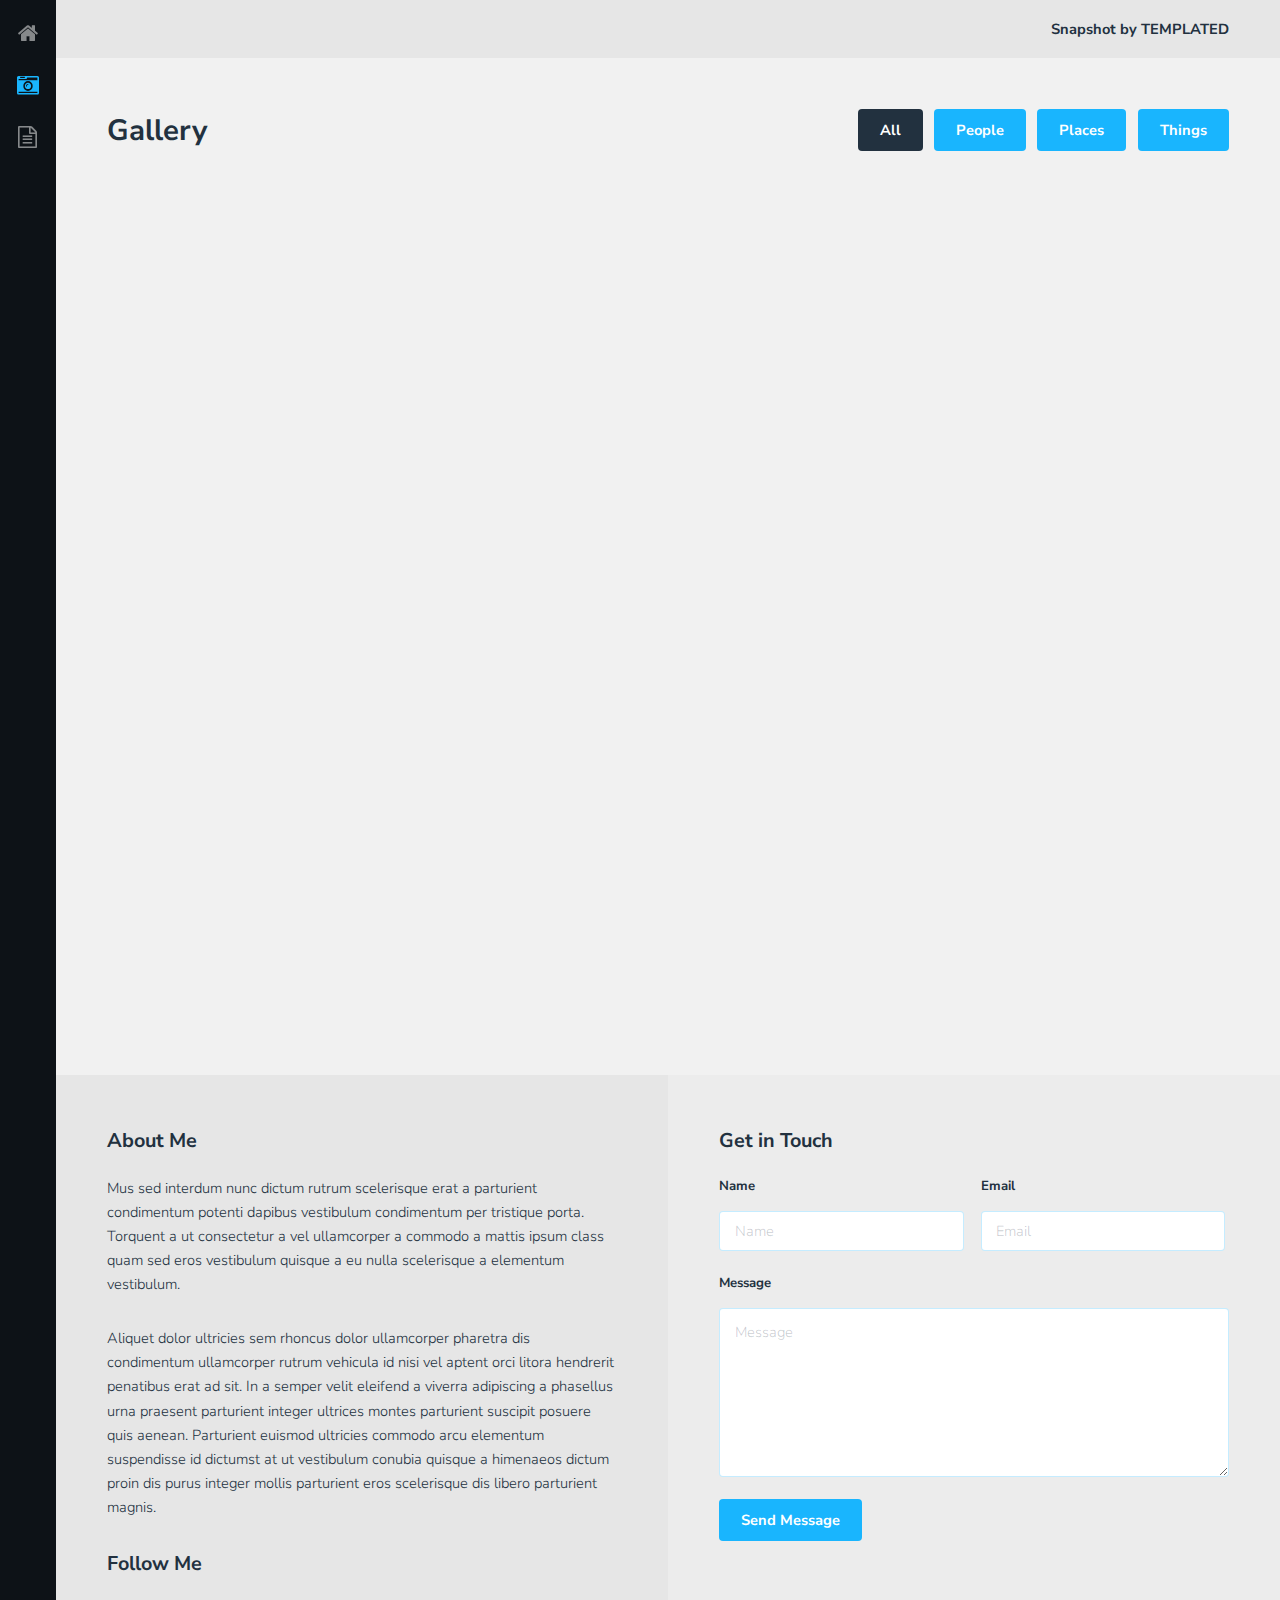
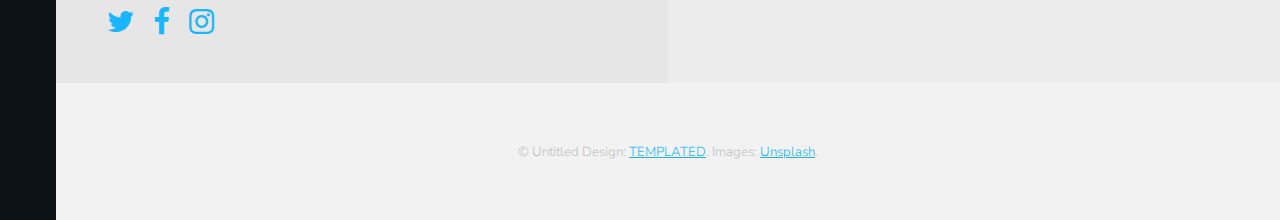
==== gallery.html @ 1aa7921b "Add files via upload" ====
<!DOCTYPE HTML>
<!--
	Snapshot by TEMPLATED
	templated.co @templatedco
	Released for free under the Creative Commons Attribution 3.0 license (templated.co/license)
-->
<html>
	<head>
		<title>Gallery - Snapshot by TEMPLATED</title>
		<meta charset="utf-8" />
		<meta name="viewport" content="width=device-width, initial-scale=1" />
		<link rel="stylesheet" href="assets/css/main.css" />
	</head>
	<body>
		<div class="page-wrap">

			<!-- Nav -->
				<nav id="nav">
					<ul>
						<li><a href="index.html"><span class="icon fa-home"></span></a></li>
						<li><a href="gallery.html" class="active"><span class="icon fa-camera-retro"></span></a></li>
						<li><a href="generic.html"><span class="icon fa-file-text-o"></span></a></li>
					</ul>
				</nav>

			<!-- Main -->
				<section id="main">

					<!-- Header -->
						<header id="header">
							<div>Snapshot <span>by TEMPLATED</span></div>
						</header>

					<!-- Gallery -->
						<section id="galleries">

							<!-- Photo Galleries -->
								<div class="gallery">

									<!-- Filters -->
										<header>
											<h1>Gallery</h1>
											<ul class="tabs">
												<li><a href="#" data-tag="all" class="button active">All</a></li>
												<li><a href="#" data-tag="people" class="button">People</a></li>
												<li><a href="#" data-tag="place" class="button">Places</a></li>
												<li><a href="#" data-tag="thing" class="button">Things</a></li>
											</ul>
										</header>

										<div class="content">
											<div class="media all people">
												<a href="images/fulls/01.jpg"><img src="images/thumbs/01.jpg" alt="" title="This right here is a caption." /></a>
											</div>
											<div class="media all place">
												<a href="images/fulls/05.jpg"><img src="images/thumbs/05.jpg" alt="" title="This right here is a caption." /></a>
											</div>
											<div class="media all thing">
												<a href="images/fulls/09.jpg"><img src="images/thumbs/09.jpg" alt="" title="This right here is a caption." /></a>
											</div>
											<div class="media all people">
												<a href="images/fulls/02.jpg"><img src="images/thumbs/02.jpg" alt="" title="This right here is a caption." /></a>
											</div>
											<div class="media all place">
												<a href="images/fulls/06.jpg"><img src="images/thumbs/06.jpg" alt="" title="This right here is a caption." /></a>
											</div>
											<div class="media all thing">
												<a href="images/fulls/10.jpg"><img src="images/thumbs/10.jpg" alt="" title="This right here is a caption." /></a>
											</div>
											<div class="media all people">
												<a href="images/fulls/03.jpg"><img src="images/thumbs/03.jpg" alt="" title="This right here is a caption." /></a>
											</div>
											<div class="media all place">
												<a href="images/fulls/07.jpg"><img src="images/thumbs/07.jpg" alt="" title="This right here is a caption." /></a>
											</div>
											<div class="media all thing">
												<a href="images/fulls/11.jpg"><img src="images/thumbs/11.jpg" alt="" title="This right here is a caption." /></a>
											</div>
											<div class="media all people">
												<a href="images/fulls/04.jpg"><img src="images/thumbs/04.jpg" alt="" title="This right here is a caption." /></a>
											</div>
											<div class="media all place">
												<a href="images/fulls/08.jpg"><img src="images/thumbs/08.jpg" alt="" title="This right here is a caption." /></a>
											</div>
											<div class="media all thing">
												<a href="images/fulls/12.jpg"><img src="images/thumbs/12.jpg" alt="" title="This right here is a caption." /></a>
											</div>
										</div>
								</div>
						</section>

					<!-- Contact -->
						<section id="contact">
							<!-- Social -->
								<div class="social column">
									<h3>About Me</h3>
									<p>Mus sed interdum nunc dictum rutrum scelerisque erat a parturient condimentum potenti dapibus vestibulum condimentum per tristique porta. Torquent a ut consectetur a vel ullamcorper a commodo a mattis ipsum class quam sed eros vestibulum quisque a eu nulla scelerisque a elementum vestibulum.</p>
									<p>Aliquet dolor ultricies sem rhoncus dolor ullamcorper pharetra dis condimentum ullamcorper rutrum vehicula id nisi vel aptent orci litora hendrerit penatibus erat ad sit. In a semper velit eleifend a viverra adipiscing a phasellus urna praesent parturient integer ultrices montes parturient suscipit posuere quis aenean. Parturient euismod ultricies commodo arcu elementum suspendisse id dictumst at ut vestibulum conubia quisque a himenaeos dictum proin dis purus integer mollis parturient eros scelerisque dis libero parturient magnis.</p>
									<h3>Follow Me</h3>
									<ul class="icons">
										<li><a href="#" class="icon fa-twitter"><span class="label">Twitter</span></a></li>
										<li><a href="#" class="icon fa-facebook"><span class="label">Facebook</span></a></li>
										<li><a href="#" class="icon fa-instagram"><span class="label">Instagram</span></a></li>
									</ul>
								</div>

							<!-- Form -->
								<div class="column">
									<h3>Get in Touch</h3>
									<form action="#" method="post">
										<div class="field half first">
											<label for="name">Name</label>
											<input name="name" id="name" type="text" placeholder="Name">
										</div>
										<div class="field half">
											<label for="email">Email</label>
											<input name="email" id="email" type="email" placeholder="Email">
										</div>
										<div class="field">
											<label for="message">Message</label>
											<textarea name="message" id="message" rows="6" placeholder="Message"></textarea>
										</div>
										<ul class="actions">
											<li><input value="Send Message" class="button" type="submit"></li>
										</ul>
									</form>
								</div>

						</section>

					<!-- Footer -->
						<footer id="footer">
							<div class="copyright">
								&copy; Untitled Design: <a href="https://templated.co/">TEMPLATED</a>. Images: <a href="https://unsplash.com/">Unsplash</a>.
							</div>
						</footer>
				</section>
		</div>

		<!-- Scripts -->
			<script src="assets/js/jquery.min.js"></script>
			<script src="assets/js/jquery.poptrox.min.js"></script>
			<script src="assets/js/jquery.scrolly.min.js"></script>
			<script src="assets/js/skel.min.js"></script>
			<script src="assets/js/util.js"></script>
			<script src="assets/js/main.js"></script>

	</body>
</html>
---- assets/css/main.css ----
@import url(font-awesome.min.css);
@import url("https://fonts.googleapis.com/css?family=Nunito+Sans:300,400,600");

/*
	Snapshot by TEMPLATED
	templated.co @templatedco
	Released for free under the Creative Commons Attribution 3.0 license (templated.co/license)
*/

/* Reset */

	html, body, div, span, applet, object, iframe, h1, h2, h3, h4, h5, h6, p, blockquote, pre, a, abbr, acronym, address, big, cite, code, del, dfn, em, img, ins, kbd, q, s, samp, small, strike, strong, sub, sup, tt, var, b, u, i, center, dl, dt, dd, ol, ul, li, fieldset, form, label, legend, table, caption, tbody, tfoot, thead, tr, th, td, article, aside, canvas, details, embed, figure, figcaption, footer, header, hgroup, menu, nav, output, ruby, section, summary, time, mark, audio, video {
		margin: 0;
		padding: 0;
		border: 0;
		font-size: 100%;
		font: inherit;
		vertical-align: baseline;
	}

	article, aside, details, figcaption, figure, footer, header, hgroup, menu, nav, section {
		display: block;
	}

	body {
		line-height: 1;
	}

	ol, ul {
		list-style: none;
	}

	blockquote, q {
		quotes: none;
	}

	blockquote:before, blockquote:after, q:before, q:after {
		content: '';
		content: none;
	}

	table {
		border-collapse: collapse;
		border-spacing: 0;
	}

	body {
		-webkit-text-size-adjust: none;
	}

/* Box Model */

	*, *:before, *:after {
		-moz-box-sizing: border-box;
		-webkit-box-sizing: border-box;
		box-sizing: border-box;
	}

/* Basic */

	@-ms-viewport {
		width: device-width;
	}

	body {
		-ms-overflow-style: scrollbar;
	}

	@media screen and (max-width: 480px) {

		html, body {
			min-width: 320px;
		}

	}

	body {
		background: #fff;
	}

		body.is-loading *, body.is-loading *:before, body.is-loading *:after {
			-moz-animation: none !important;
			-webkit-animation: none !important;
			-ms-animation: none !important;
			animation: none !important;
			-moz-transition: none !important;
			-webkit-transition: none !important;
			-ms-transition: none !important;
			transition: none !important;
		}

/* Type */

	body {
		background-color: #fff;
		color: #22313F;
	}

	body, input, select, textarea {
		font-family: "Nunito Sans", Arial, Helvetica, sans-serif;
		font-size: 13pt;
		font-weight: 300;
		line-height: 1.65;
	}

		@media screen and (max-width: 1680px) {

			body, input, select, textarea {
				font-size: 11pt;
			}

		}

		@media screen and (max-width: 1280px) {

			body, input, select, textarea {
				font-size: 11pt;
			}

		}

		@media screen and (max-width: 980px) {

			body, input, select, textarea {
				font-size: 11pt;
			}

		}

		@media screen and (max-width: 736px) {

			body, input, select, textarea {
				font-size: 12pt;
			}

		}

		@media screen and (max-width: 480px) {

			body, input, select, textarea {
				font-size: 12pt;
			}

		}

	a {
		text-decoration: underline;
		color: #19B5FE;
	}

		a:hover {
			text-decoration: none;
			color: #019be3;
		}

	strong, b {
		font-weight: 700;
	}

	em, i {
		font-style: italic;
	}

	p {
		margin: 0 0 2em 0;
	}

	h1, h2, h3, h4, h5, h6 {
		font-weight: 700;
		line-height: 1.5;
		margin: 0 0 1em 0;
	}

		h1 a, h2 a, h3 a, h4 a, h5 a, h6 a {
			color: inherit;
			text-decoration: none;
		}

	h1 {
		font-size: 2em;
	}

		@media screen and (max-width: 480px) {

			h1 {
				font-size: 1.5em;
			}

		}

	h2 {
		font-size: 1.75em;
	}

		@media screen and (max-width: 480px) {

			h2 {
				font-size: 1.4em;
			}

		}

	h3 {
		font-size: 1.35em;
	}

	h4 {
		font-size: 1.1em;
	}

	h5 {
		font-size: 0.9em;
	}

	h6 {
		font-size: 0.7em;
	}

	sub {
		font-size: 0.8em;
		position: relative;
		top: 0.5em;
	}

	sup {
		font-size: 0.8em;
		position: relative;
		top: -0.5em;
	}

	blockquote {
		border-left: solid 4px;
		font-style: italic;
		margin: 0 0 2em 0;
		padding: 0.5em 0 0.5em 2em;
	}

	code {
		border-radius: 4px;
		border: solid 1px;
		font-family: "Courier New", monospace;
		font-size: 0.9em;
		margin: 0 0.25em;
		padding: 0.25em 0.65em;
	}

	pre {
		-webkit-overflow-scrolling: touch;
		font-family: "Courier New", monospace;
		font-size: 0.9em;
		margin: 0 0 2em 0;
	}

		pre code {
			display: block;
			line-height: 1.75;
			padding: 1em 1.5em;
			overflow-x: auto;
		}

	hr {
		border: 0;
		border-bottom: solid 1px;
		margin: 2em 0;
	}

		hr.major {
			margin: 3em 0;
		}

	.align-left {
		text-align: left;
	}

	.align-center {
		text-align: center;
	}

	.align-right {
		text-align: right;
	}

/* Box */

	.box {
		border-radius: 4px;
		border: solid 1px rgba(144, 144, 144, 0.25);
		margin-bottom: 2em;
		padding: 1.5em;
	}

		.box > :last-child,
		.box > :last-child > :last-child,
		.box > :last-child > :last-child > :last-child {
			margin-bottom: 0;
		}

		.box.alt {
			border: 0;
			border-radius: 0;
			padding: 0;
		}

/* Button */

	input[type="submit"],
	input[type="reset"],
	input[type="button"],
	button,
	.button {
		-moz-appearance: none;
		-webkit-appearance: none;
		-ms-appearance: none;
		appearance: none;
		-moz-transition: background-color 0.2s ease-in-out, color 0.2s ease-in-out;
		-webkit-transition: background-color 0.2s ease-in-out, color 0.2s ease-in-out;
		-ms-transition: background-color 0.2s ease-in-out, color 0.2s ease-in-out;
		transition: background-color 0.2s ease-in-out, color 0.2s ease-in-out;
		background: #19B5FE;
		color: #FFF;
		border-radius: 4px;
		border: 0;
		cursor: pointer;
		display: inline-block;
		font-weight: 700;
		height: 2.85em;
		line-height: 2.95em;
		padding: 0 1.5em;
		text-align: center;
		text-decoration: none;
		white-space: nowrap;
	}

		input[type="submit"].active,
		input[type="reset"].active,
		input[type="button"].active,
		button.active,
		.button.active {
			color: #FFF;
			background: #22313F;
		}

			input[type="submit"].active:hover,
			input[type="reset"].active:hover,
			input[type="button"].active:hover,
			button.active:hover,
			.button.active:hover {
				color: #FFF;
				background: #22313F;
			}

		input[type="submit"]:hover,
		input[type="reset"]:hover,
		input[type="button"]:hover,
		button:hover,
		.button:hover {
			color: #FFF;
			background: #019be3;
		}

		input[type="submit"].alt,
		input[type="reset"].alt,
		input[type="button"].alt,
		button.alt,
		.button.alt {
			background: none;
			box-shadow: 0 0 0 2px rgba(144, 144, 144, 0.25);
		}

			input[type="submit"].alt:hover,
			input[type="reset"].alt:hover,
			input[type="button"].alt:hover,
			button.alt:hover,
			.button.alt:hover {
				background: rgba(144, 144, 144, 0.075);
				box-shadow: 0 0 0 2px rgba(144, 144, 144, 0.25);
			}

		input[type="submit"].icon,
		input[type="reset"].icon,
		input[type="button"].icon,
		button.icon,
		.button.icon {
			padding-left: 1.35em;
		}

			input[type="submit"].icon:before,
			input[type="reset"].icon:before,
			input[type="button"].icon:before,
			button.icon:before,
			.button.icon:before {
				margin-right: 0.5em;
			}

		input[type="submit"].fit,
		input[type="reset"].fit,
		input[type="button"].fit,
		button.fit,
		.button.fit {
			display: block;
			margin: 0 0 1em 0;
			width: 100%;
		}

		input[type="submit"].small,
		input[type="reset"].small,
		input[type="button"].small,
		button.small,
		.button.small {
			font-size: 0.8em;
		}

		input[type="submit"].big,
		input[type="reset"].big,
		input[type="button"].big,
		button.big,
		.button.big {
			font-size: 1.35em;
			padding: 0 2em;
		}

		input[type="submit"].disabled, input[type="submit"]:disabled,
		input[type="reset"].disabled,
		input[type="reset"]:disabled,
		input[type="button"].disabled,
		input[type="button"]:disabled,
		button.disabled,
		button:disabled,
		.button.disabled,
		.button:disabled {
			-moz-pointer-events: none;
			-webkit-pointer-events: none;
			-ms-pointer-events: none;
			pointer-events: none;
			opacity: 0.25;
		}

		@media screen and (max-width: 480px) {

			input[type="submit"],
			input[type="reset"],
			input[type="button"],
			button,
			.button {
				padding: 0;
			}

		}

/* Contact */

	#contact {
		display: -ms-flexbox;
		-ms-flex-pack: justify;
		display: -moz-flex;
		display: -webkit-flex;
		display: -ms-flex;
		display: flex;
		-moz-flex-wrap: wrap;
		-webkit-flex-wrap: wrap;
		-ms-flex-wrap: wrap;
		flex-wrap: wrap;
		-moz-justify-content: space-between;
		-webkit-justify-content: space-between;
		-ms-justify-content: space-between;
		justify-content: space-between;
		background: #ececec;
	}

		#contact form {
			margin: 0;
		}

		#contact .icons {
			margin-bottom: 1em;
		}

		#contact .column {
			padding: 3.5em 0 1.5em 0;
			padding-left: 3.5em;
			padding-right: 3.5em;
			width: 50%;
		}

			#contact .column.social {
				background: #e6e6e6;
			}

			@media screen and (max-width: 980px) {

				#contact .column {
					padding: 2em 0 0.1em 0;
					padding-left: 2em;
					padding-right: 2em;
				}

			}

			@media screen and (max-width: 736px) {

				#contact .column {
					width: 100%;
				}

			}

			@media screen and (max-width: 480px) {

				#contact .column {
					padding: 1em 0 0.1em 0;
					padding-left: 1em;
					padding-right: 1em;
				}

			}

/* Form */

	form {
		margin: 0 0 2em 0;
	}

		form .field {
			margin-bottom: 1.5em;
		}

			form .field.half {
				display: inline-block;
				width: 48%;
			}

				form .field.half.first {
					margin-right: 2.5%;
				}

		@media screen and (max-width: 980px) {

			form .field.half {
				display: block;
				width: 100%;
			}

				form .field.half.first {
					margin-right: 0;
				}

		}

	label {
		display: block;
		font-size: 0.9em;
		font-weight: 700;
		margin: 0 0 1em 0;
	}

	input[type="text"],
	input[type="password"],
	input[type="email"],
	select,
	textarea {
		-moz-appearance: none;
		-webkit-appearance: none;
		-ms-appearance: none;
		appearance: none;
		border-radius: 4px;
		border: solid 1px rgba(25, 181, 254, 0.25);
		color: inherit;
		display: block;
		outline: 0;
		padding: 0 1em;
		text-decoration: none;
		width: 100%;
	}

		input[type="text"]:invalid,
		input[type="password"]:invalid,
		input[type="email"]:invalid,
		select:invalid,
		textarea:invalid {
			box-shadow: none;
		}

		input[type="text"]:active, input[type="text"]:focus,
		input[type="password"]:active,
		input[type="password"]:focus,
		input[type="email"]:active,
		input[type="email"]:focus,
		select:active,
		select:focus,
		textarea:active,
		textarea:focus {
			border: solid 1px #19B5FE;
		}

	.select-wrapper {
		text-decoration: none;
		display: block;
		position: relative;
	}

		.select-wrapper:before {
			-moz-osx-font-smoothing: grayscale;
			-webkit-font-smoothing: antialiased;
			font-family: FontAwesome;
			font-style: normal;
			font-weight: normal;
			text-transform: none !important;
		}

		.select-wrapper:before {
			content: '\f078';
			display: block;
			height: 2.75em;
			line-height: 2.75em;
			pointer-events: none;
			position: absolute;
			right: 0;
			text-align: center;
			top: 0;
			width: 2.75em;
		}

		.select-wrapper select::-ms-expand {
			display: none;
		}

	input[type="text"],
	input[type="password"],
	input[type="email"],
	select {
		height: 2.75em;
	}

	textarea {
		padding: 0.75em 1em;
	}

	input[type="checkbox"],
	input[type="radio"] {
		-moz-appearance: none;
		-webkit-appearance: none;
		-ms-appearance: none;
		appearance: none;
		display: block;
		float: left;
		margin-right: -2em;
		opacity: 0;
		width: 1em;
		z-index: -1;
	}

		input[type="checkbox"] + label,
		input[type="radio"] + label {
			text-decoration: none;
			cursor: pointer;
			display: inline-block;
			font-size: 1em;
			font-weight: 300;
			padding-left: 2.4em;
			padding-right: 0.75em;
			position: relative;
		}

			input[type="checkbox"] + label:before,
			input[type="radio"] + label:before {
				-moz-osx-font-smoothing: grayscale;
				-webkit-font-smoothing: antialiased;
				font-family: FontAwesome;
				font-style: normal;
				font-weight: normal;
				text-transform: none !important;
			}

			input[type="checkbox"] + label:before,
			input[type="radio"] + label:before {
				border-radius: 4px;
				border: solid 1px;
				content: '';
				display: inline-block;
				height: 1.65em;
				left: 0;
				line-height: 1.58125em;
				position: absolute;
				text-align: center;
				top: 0;
				width: 1.65em;
			}

		input[type="checkbox"]:checked + label:before,
		input[type="radio"]:checked + label:before {
			content: '\f00c';
		}

	input[type="checkbox"] + label:before {
		border-radius: 4px;
	}

	input[type="radio"] + label:before {
		border-radius: 100%;
	}

	::-webkit-input-placeholder {
		opacity: 1.0;
		color: rgba(34, 49, 63, 0.25);
	}

	:-moz-placeholder {
		opacity: 1.0;
		color: rgba(34, 49, 63, 0.25);
	}

	::-moz-placeholder {
		opacity: 1.0;
		color: rgba(34, 49, 63, 0.25);
	}

	:-ms-input-placeholder {
		opacity: 1.0;
		color: rgba(34, 49, 63, 0.25);
	}

	.formerize-placeholder {
		opacity: 1.0;
		color: rgba(34, 49, 63, 0.25);
	}

/* Gallery */

	@-moz-keyframes gallery {
		100% {
			opacity: 1;		}
	}

	@-webkit-keyframes gallery {
		100% {
			opacity: 1;		}
	}

	@-ms-keyframes gallery {
		100% {
			opacity: 1;		}
	}

	@keyframes gallery {
		100% {
			opacity: 1;		}
	}

	.gallery {
		padding: 3.5em;
		position: relative;
		overflow: hidden;
		min-height: 37em;
	}

		@media screen and (max-width: 980px) {

			.gallery {
				padding: 2em;
				min-height: 20em;
			}

				.gallery header h2 {
					margin-bottom: 1em;
				}

		}

		@media screen and (max-width: 480px) {

			.gallery {
				padding: 1em;
			}

		}

		.gallery header {
			display: -ms-flexbox;
			-ms-flex-pack: justify;
			display: -moz-flex;
			display: -webkit-flex;
			display: -ms-flex;
			display: flex;
			-moz-flex-wrap: wrap;
			-webkit-flex-wrap: wrap;
			-ms-flex-wrap: wrap;
			flex-wrap: wrap;
			-moz-justify-content: space-between;
			-webkit-justify-content: space-between;
			-ms-justify-content: space-between;
			justify-content: space-between;
		}

			.gallery header.special {
				-moz-justify-content: center;
				-webkit-justify-content: center;
				-ms-justify-content: center;
				justify-content: center;
			}

			@media screen and (max-width: 736px) {

				.gallery header {
					display: block;
				}

			}

			@media screen and (max-width: 480px) {

				.gallery header h2 {
					margin-bottom: .5em;
				}

			}

		.gallery footer {
			text-align: center;
			margin-top: 4em;
		}

		.gallery .content {
			display: -ms-flexbox;
			display: -moz-flex;
			display: -webkit-flex;
			display: -ms-flex;
			display: flex;
			-moz-flex-wrap: wrap;
			-webkit-flex-wrap: wrap;
			-ms-flex-wrap: wrap;
			flex-wrap: wrap;
			-moz-justify-content: -moz-flex-start;
			-webkit-justify-content: -webkit-flex-start;
			-ms-justify-content: -ms-flex-start;
			justify-content: flex-start;
		}

			.gallery .content .media {
				-moz-animation: gallery 0.75s ease-out 0.4s forwards;
				-webkit-animation: gallery 0.75s ease-out 0.4s forwards;
				-ms-animation: gallery 0.75s ease-out 0.4s forwards;
				animation: gallery 0.75s ease-out 0.4s forwards;
				margin-bottom: 0;
				overflow: hidden;
				opacity: 0;
				position: relative;
				width: 25%;
			}

				.gallery .content .media a {
					display: block;
				}

				.gallery .content .media img {
					-moz-transition: -moz-transform 0.2s ease-in-out;
					-webkit-transition: -webkit-transform 0.2s ease-in-out;
					-ms-transition: -ms-transform 0.2s ease-in-out;
					transition: transform 0.2s ease-in-out;
					max-width: 100%;
					height: auto;
					vertical-align: middle;
				}

				.gallery .content .media:hover img {
					-moz-transform: scale(1.075);
					-webkit-transform: scale(1.075);
					-ms-transform: scale(1.075);
					transform: scale(1.075);
				}

				@media screen and (max-width: 736px) {

					.gallery .content .media {
						width: 50%;
					}

				}

				@media screen and (max-width: 480px) {

					.gallery .content .media {
						width: 100%;
					}

				}

/* Icon */

	.icon {
		text-decoration: none;
		border-bottom: none;
		position: relative;
	}

		.icon:before {
			-moz-osx-font-smoothing: grayscale;
			-webkit-font-smoothing: antialiased;
			font-family: FontAwesome;
			font-style: normal;
			font-weight: normal;
			text-transform: none !important;
		}

		.icon > .label {
			display: none;
		}

/* Image */

	.image {
		border: 0;
		display: inline-block;
		position: relative;
	}

		.image img {
			display: block;
		}

		.image.left, .image.right {
			max-width: 40%;
		}

			.image.left img, .image.right img {
				width: 100%;
			}

			@media screen and (max-width: 480px) {

				.image.left, .image.right {
					max-width: 100%;
					width: 100%;
				}

			}

		.image.left {
			float: left;
			margin: 0 1.5em 1em 0;
			top: 0.25em;
		}

			@media screen and (max-width: 480px) {

				.image.left {
					float: none;
					margin: 0 0 1em 0;
				}

			}

		.image.right {
			float: right;
			margin: 0 0 1em 1.5em;
			top: 0.25em;
		}

			@media screen and (max-width: 480px) {

				.image.right {
					float: none;
					margin: 0 0 1em 0;
				}

			}

		.image.fit {
			display: block;
			margin: 0 0 2em 0;
			width: 100%;
		}

			.image.fit img {
				width: 100%;
			}

		.image.special {
			border: solid 1px rgba(144, 144, 144, 0.25);
			padding: 1em;
		}

		.image.main {
			display: block;
			margin: 0 0 3em 0;
			width: 100%;
		}

			.image.main img {
				width: 100%;
			}

/* List */

	ol {
		list-style: decimal;
		margin: 0 0 2em 0;
		padding-left: 1.25em;
	}

		ol li {
			padding-left: 0.25em;
		}

	ul {
		list-style: disc;
		margin: 0 0 2em 0;
		padding-left: 1em;
	}

		ul li {
			padding-left: 0.5em;
		}

		ul.alt {
			list-style: none;
			padding-left: 0;
		}

			ul.alt li {
				border-top: solid 1px;
				padding: 0.5em 0;
			}

				ul.alt li:first-child {
					border-top: 0;
					padding-top: 0;
				}

		ul.tabs {
			list-style: none;
			padding-left: 0;
		}

			ul.tabs li {
				display: inline-block;
			}

				ul.tabs li:first-child {
					padding: 0;
				}

				@media screen and (max-width: 736px) {

					ul.tabs li {
						display: block;
						margin: 0 0 .25em 0;
						padding: 0;
					}

						ul.tabs li .button {
							width: 100%;
						}

				}

			@media screen and (max-width: 480px) {

				ul.tabs {
					margin-bottom: 1em;
				}

			}

		ul.icons {
			cursor: default;
			list-style: none;
			padding-left: 0;
		}

			ul.icons li {
				display: inline-block;
				padding: 0 1em 0 0;
			}

				ul.icons li:last-child {
					padding-right: 0;
				}

				ul.icons li .icon:before {
					font-size: 2em;
				}

		ul.actions {
			cursor: default;
			list-style: none;
			padding-left: 0;
		}

			ul.actions li {
				display: inline-block;
				padding: 0 1em 0 0;
				vertical-align: middle;
			}

				ul.actions li:last-child {
					padding-right: 0;
				}

			ul.actions.small li {
				padding: 0 0.5em 0 0;
			}

			ul.actions.vertical li {
				display: block;
				padding: 1em 0 0 0;
			}

				ul.actions.vertical li:first-child {
					padding-top: 0;
				}

				ul.actions.vertical li > * {
					margin-bottom: 0;
				}

			ul.actions.vertical.small li {
				padding: 0.5em 0 0 0;
			}

				ul.actions.vertical.small li:first-child {
					padding-top: 0;
				}

			ul.actions.fit {
				display: table;
				margin-left: -1em;
				padding: 0;
				table-layout: fixed;
				width: calc(100% + 1em);
			}

				ul.actions.fit li {
					display: table-cell;
					padding: 0 0 0 1em;
				}

					ul.actions.fit li > * {
						margin-bottom: 0;
					}

				ul.actions.fit.small {
					margin-left: -0.5em;
					width: calc(100% + 0.5em);
				}

					ul.actions.fit.small li {
						padding: 0 0 0 0.5em;
					}

			@media screen and (max-width: 480px) {

				ul.actions {
					margin: 0 0 2em 0;
				}

					ul.actions li {
						padding: 1em 0 0 0;
						display: block;
						text-align: center;
						width: 100%;
					}

						ul.actions li:first-child {
							padding-top: 0;
						}

						ul.actions li > * {
							width: 100%;
							margin: 0 !important;
						}

							ul.actions li > *.icon:before {
								margin-left: -2em;
							}

					ul.actions.small li {
						padding: 0.5em 0 0 0;
					}

						ul.actions.small li:first-child {
							padding-top: 0;
						}

			}

	dl {
		margin: 0 0 2em 0;
	}

		dl dt {
			display: block;
			font-weight: 700;
			margin: 0 0 1em 0;
		}

		dl dd {
			margin-left: 2em;
		}

/* Section/Article */

	section.special, article.special {
		text-align: center;
	}

	section .inner, article .inner {
		padding: 3.5em 0 1.5em 0;
		padding-left: 3.5em;
		padding-right: 3.5em;
	}

		@media screen and (max-width: 980px) {

			section .inner, article .inner {
				padding: 2em 0 0.1em 0;
				padding-right: 2em;
				padding-left: 2em;
			}

		}

		@media screen and (max-width: 480px) {

			section .inner, article .inner {
				padding: 1em 0 0.1em 0;
				padding-right: 1em;
				padding-left: 1em;
			}

		}

	section .columns, article .columns {
		display: -ms-flexbox;
		display: -moz-flex;
		display: -webkit-flex;
		display: -ms-flex;
		display: flex;
		-moz-flex-wrap: wrap;
		-webkit-flex-wrap: wrap;
		-ms-flex-wrap: wrap;
		flex-wrap: wrap;
		-moz-justify-content: space-between;
		-webkit-justify-content: space-between;
		-ms-justify-content: space-between;
		justify-content: space-between;
	}

		section .columns.double .column, article .columns.double .column {
			width: 48%;
		}

			@media screen and (max-width: 980px) {

				section .columns.double .column, article .columns.double .column {
					width: 100%;
				}

			}

	header p {
		position: relative;
		margin: 0 0 1.5em 0;
	}

	header h2 + p {
		font-size: 1.25em;
		margin-top: -1em;
	}

	header h3 + p {
		font-size: 1.1em;
		margin-top: -0.8em;
	}

	header h4 + p,
	header h5 + p,
	header h6 + p {
		font-size: 0.9em;
		margin-top: -0.6em;
	}

/* Table */

	.table-wrapper {
		-webkit-overflow-scrolling: touch;
		overflow-x: auto;
	}

	table {
		margin: 0 0 2em 0;
		width: 100%;
	}

		table tbody tr {
			border: solid 1px;
			border-left: 0;
			border-right: 0;
		}

		table td {
			padding: 0.75em 0.75em;
		}

		table th {
			font-size: 0.9em;
			font-weight: 700;
			padding: 0 0.75em 0.75em 0.75em;
			text-align: left;
		}

		table thead {
			border-bottom: solid 2px;
		}

		table tfoot {
			border-top: solid 2px;
		}

		table.alt {
			border-collapse: separate;
		}

			table.alt tbody tr td {
				border: solid 1px;
				border-left-width: 0;
				border-top-width: 0;
			}

				table.alt tbody tr td:first-child {
					border-left-width: 1px;
				}

			table.alt tbody tr:first-child td {
				border-top-width: 1px;
			}

			table.alt thead {
				border-bottom: 0;
			}

			table.alt tfoot {
				border-top: 0;
			}

/* Wrapper */

	.page-wrap {
		display: -ms-flexbox;
		display: -moz-flex;
		display: -webkit-flex;
		display: -ms-flex;
		display: flex;
		-moz-flex-wrap: nowrap;
		-webkit-flex-wrap: nowrap;
		-ms-flex-wrap: nowrap;
		flex-wrap: nowrap;
		-moz-justify-content: -moz-flex-start;
		-webkit-justify-content: -webkit-flex-start;
		-ms-justify-content: -ms-flex-start;
		justify-content: flex-start;
	}

	.wrapper {
		position: relative;
	}

		.wrapper > .inner {
			margin: 0 auto;
			width: 60em;
		}

		@media screen and (max-width: 1280px) {

			.wrapper > .inner {
				width: 65em;
			}

		}

		@media screen and (max-width: 980px) {

			.wrapper > .inner {
				width: 100%;
			}

		}

/* Header */

	#header {
		font-weight: 700;
	}

/* Menu */

	#nav {
		background: #0d1217;
		z-index: 10002;
		position: relative;
		width: 4em;
	}

		#nav ul {
			list-style: none;
			margin: 0;
			padding: 0;
			position: fixed;
			top: 1em;
			left: 0;
		}

			#nav ul li {
				padding: 0;
				width: 3.75em;
				text-align: Center;
				margin-bottom: 1em;
			}

				#nav ul li a {
					color: rgba(255, 255, 255, 0.5);
					text-decoration: none;
					font-size: 1.5em;
				}

					#nav ul li a:hover {
						color: white;
					}

					#nav ul li a.active {
						color: #19B5FE;
					}

				@media screen and (max-width: 736px) {

					#nav ul li {
						width: 3.4em;
					}

				}

/* Banner */

	body.is-loading #banner > .inner {
		opacity: 0;
		-moz-transform: translateY(1em);
		-webkit-transform: translateY(1em);
		-ms-transform: translateY(1em);
		transform: translateY(1em);
	}

	#banner {
		display: -ms-flexbox;
		-ms-flex-pack: center;
		-ms-flex-align: center;
		padding: 8em 0 6em 0;
		-moz-align-items: center;
		-webkit-align-items: center;
		-ms-align-items: center;
		align-items: center;
		display: -moz-flex;
		display: -webkit-flex;
		display: -ms-flex;
		display: flex;
		-moz-justify-content: center;
		-webkit-justify-content: center;
		-ms-justify-content: center;
		justify-content: center;
		min-height: 75vh;
		height: 75vh;
		position: relative;
		background: #000;
		background-image: url(../../images/banner.jpg);
		background-size: cover;
		background-attachment: fixed;
		background-repeat: no-repeat;
		background-position: center;
		text-align: center;
		color: #FFF;
	}

		#banner:before {
			-moz-transition: opacity 3s ease;
			-webkit-transition: opacity 3s ease;
			-ms-transition: opacity 3s ease;
			transition: opacity 3s ease;
			-moz-transition-delay: 0.25s;
			-webkit-transition-delay: 0.25s;
			-ms-transition-delay: 0.25s;
			transition-delay: 0.25s;
			content: '';
			display: block;
			background-color: #000;
			height: 100%;
			left: 0;
			opacity: 0.65;
			position: absolute;
			top: 0;
			width: 100%;
			z-index: 1;
		}

		#banner .inner {
			-moz-transform: none;
			-webkit-transform: none;
			-ms-transform: none;
			transform: none;
			-moz-transition: opacity 1s ease, transform 1s ease;
			-webkit-transition: opacity 1s ease, transform 1s ease;
			-ms-transition: opacity 1s ease, transform 1s ease;
			transition: opacity 1s ease, transform 1s ease;
			position: relative;
			opacity: 1;
			z-index: 3;
			padding: 0 2em;
		}

		#banner h1 {
			font-size: 4em;
			line-height: 1em;
			margin: 0 0 0.5em 0;
			padding: 0;
			color: #FFF;
		}

		#banner p {
			font-size: 1.5em;
			margin-bottom: 1.75em;
		}

		#banner a {
			color: #FFF;
			text-decoration: none;
		}

		@media screen and (max-width: 1280px) {

			#banner h1 {
				font-size: 3.5em;
			}

		}

		@media screen and (max-width: 736px) {

			#banner {
				background-attachment: scroll;
			}

				#banner h1 {
					font-size: 2.25em;
				}

				#banner p {
					font-size: 1.25em;
				}

		}

/* Main */

	#main {
		background: #f1f1f1;
		width: 100%;
	}

		#main #header {
			background: #e6e6e6;
			padding: 1.15em 3.5em;
			text-align: right;
		}

			#main #header h1 {
				margin: 0;
				font-size: 1em;
			}

			@media screen and (max-width: 980px) {

				#main #header {
					padding: 1.15em 2em;
				}

			}

			@media screen and (max-width: 736px) {

				#main #header {
					text-align: center;
				}

			}

/* Footer */

	#footer {
		padding: 4em 0 2em 0;
		background: #f2f2f2;
	}

		#footer .copyright {
			color: #bfbfbf;
			font-size: 0.9em;
			margin: 0 0 2em 0;
			padding: 0 1em;
			text-align: center;
		}

		@media screen and (max-width: 736px) {

			#footer {
				padding: 3em 0 1em 0;
			}

		}
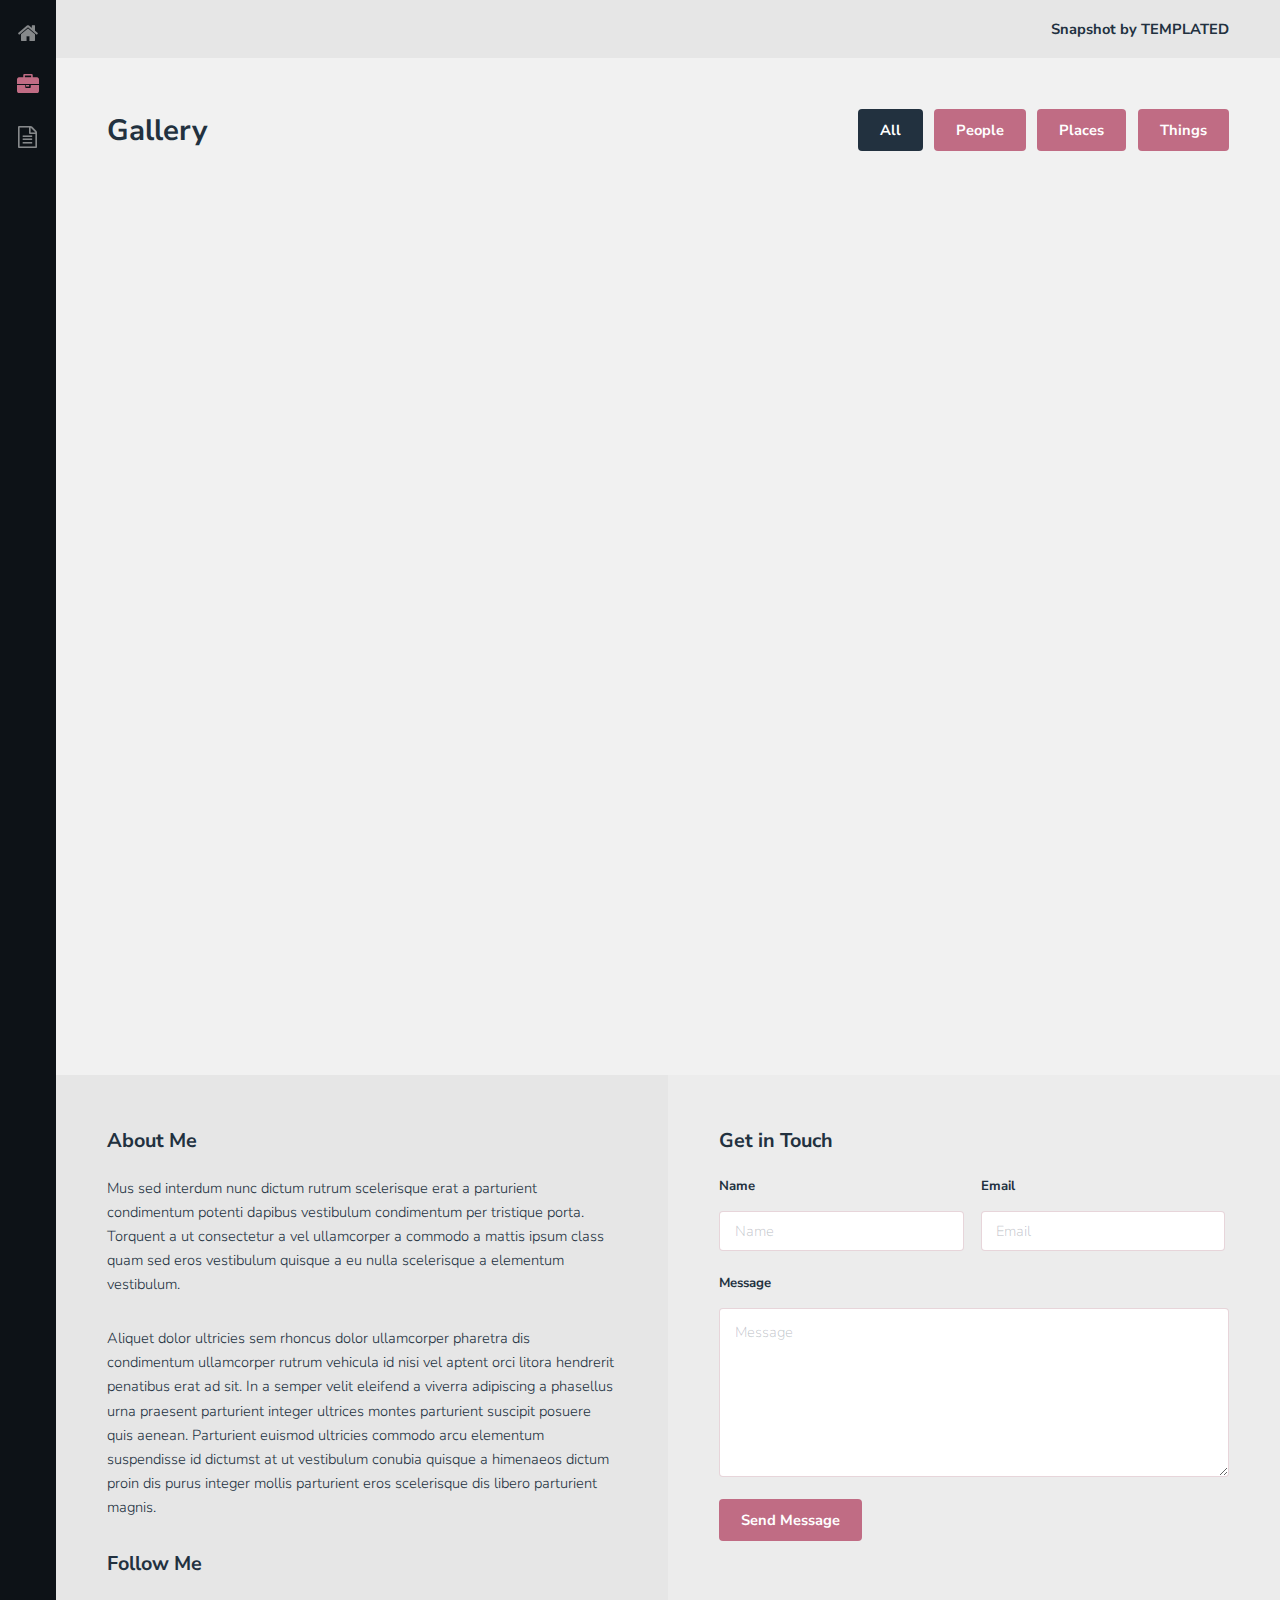
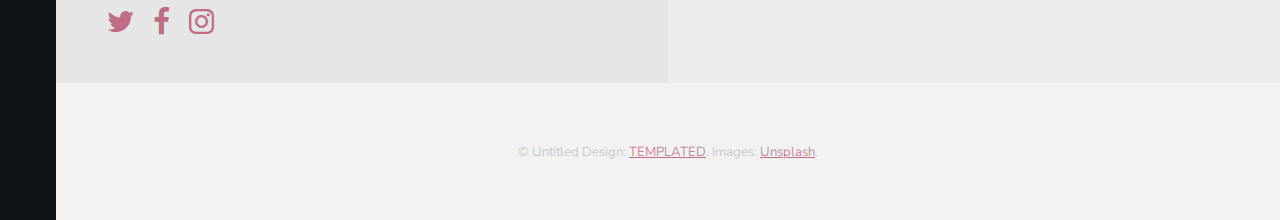
==== commit f695d815: "draft1" ====
--- a/gallery.html
+++ b/gallery.html
@@ -18,7 +18,7 @@
 				<nav id="nav">
 					<ul>
 						<li><a href="index.html"><span class="icon fa-home"></span></a></li>
-						<li><a href="gallery.html" class="active"><span class="icon fa-camera-retro"></span></a></li>
+						<li><a href="gallery.html" class="active"><span class="icon fa-briefcase"></span></a></li>
 						<li><a href="generic.html"><span class="icon fa-file-text-o"></span></a></li>
 					</ul>
 				</nav>
@@ -146,4 +146,4 @@
 			<script src="assets/js/main.js"></script>
 
 	</body>
-</html>+</html>
--- a/assets/css/main.css
+++ b/assets/css/main.css
@@ -92,7 +92,8 @@
 /* Type */
 
 	body {
-		background-color: #fff;
+		/*background-color: #fff;*/
+		background-color: #FFCCBF;
 		color: #22313F;
 	}
 
@@ -145,7 +146,8 @@
 
 	a {
 		text-decoration: underline;
-		color: #19B5FE;
+		/*color: #19B5FE;*/
+		color: #C06C84;
 	}
 
 		a:hover {
@@ -316,7 +318,8 @@
 		-webkit-transition: background-color 0.2s ease-in-out, color 0.2s ease-in-out;
 		-ms-transition: background-color 0.2s ease-in-out, color 0.2s ease-in-out;
 		transition: background-color 0.2s ease-in-out, color 0.2s ease-in-out;
-		background: #19B5FE;
+		/*background: #19B5FE;*/
+		background: #C06C84;
 		color: #FFF;
 		border-radius: 4px;
 		border: 0;
@@ -338,6 +341,7 @@
 		.button.active {
 			color: #FFF;
 			background: #22313F;
+			/*background: #9E596D;*/
 		}
 
 			input[type="submit"].active:hover,
@@ -346,7 +350,8 @@
 			button.active:hover,
 			.button.active:hover {
 				color: #FFF;
-				background: #22313F;
+				/*background: #22313F;*/
+				background: #9E596D;
 			}
 
 		input[type="submit"]:hover,
@@ -355,7 +360,8 @@
 		button:hover,
 		.button:hover {
 			color: #FFF;
-			background: #019be3;
+			/*background: #019be3;*/
+			background: #9E596D;
 		}
 
 		input[type="submit"].alt,
@@ -563,7 +569,8 @@
 		-ms-appearance: none;
 		appearance: none;
 		border-radius: 4px;
-		border: solid 1px rgba(25, 181, 254, 0.25);
+		/*border: solid 1px rgba(25, 181, 254, 0.25);*/
+		border: solid 1px rgba(158, 89, 109, 0.25);
 		color: inherit;
 		display: block;
 		outline: 0;
@@ -589,7 +596,8 @@
 		select:focus,
 		textarea:active,
 		textarea:focus {
-			border: solid 1px #19B5FE;
+			/*border: solid 1px #19B5FE;*/
+			border: solid 1px #C06C84;
 		}
 
 	.select-wrapper {
@@ -845,6 +853,7 @@
 				opacity: 0;
 				position: relative;
 				width: 25%;
+				padding: 5px;
 			}
 
 				.gallery .content .media a {
@@ -1427,13 +1436,23 @@
 					}
 
 					#nav ul li a.active {
-						color: #19B5FE;
+						/*color: #19B5FE;*/
+						color: #C06C84;
 					}
 
 				@media screen and (max-width: 736px) {
 
 					#nav ul li {
 						width: 3.4em;
+					}
+
+					#nav ol {
+						list-style: none;
+						margin: 0;
+						padding: 0;
+						position: fixed;
+						bottom: 1em;
+						left: 0;
 					}
 
 				}
@@ -1466,10 +1485,10 @@
 		-ms-justify-content: center;
 		justify-content: center;
 		min-height: 75vh;
-		height: 75vh;
+		height: 100vh;
 		position: relative;
 		background: #000;
-		background-image: url(../../images/banner.jpg);
+		background-image: url(/images/banner.jpg);
 		background-size: cover;
 		background-attachment: fixed;
 		background-repeat: no-repeat;
@@ -1611,4 +1630,4 @@
 				padding: 3em 0 1em 0;
 			}
 
-		}+		}
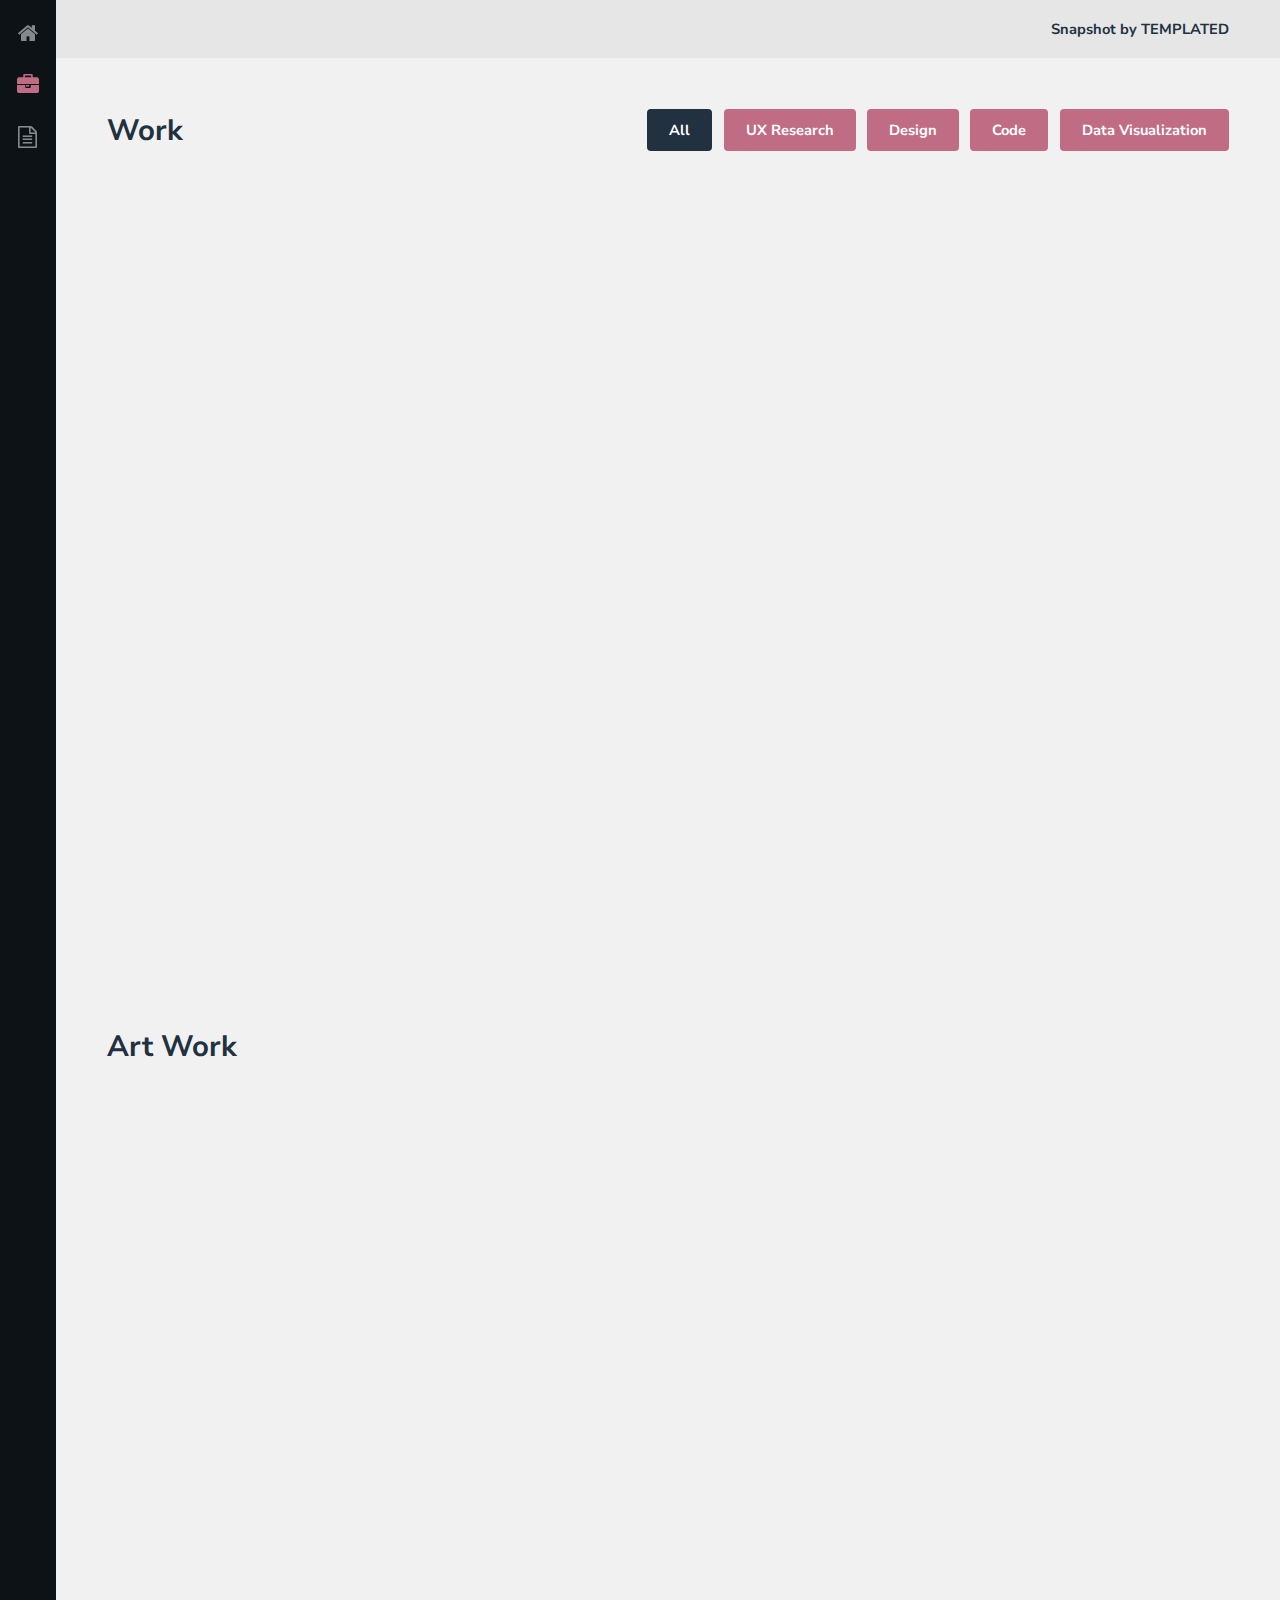
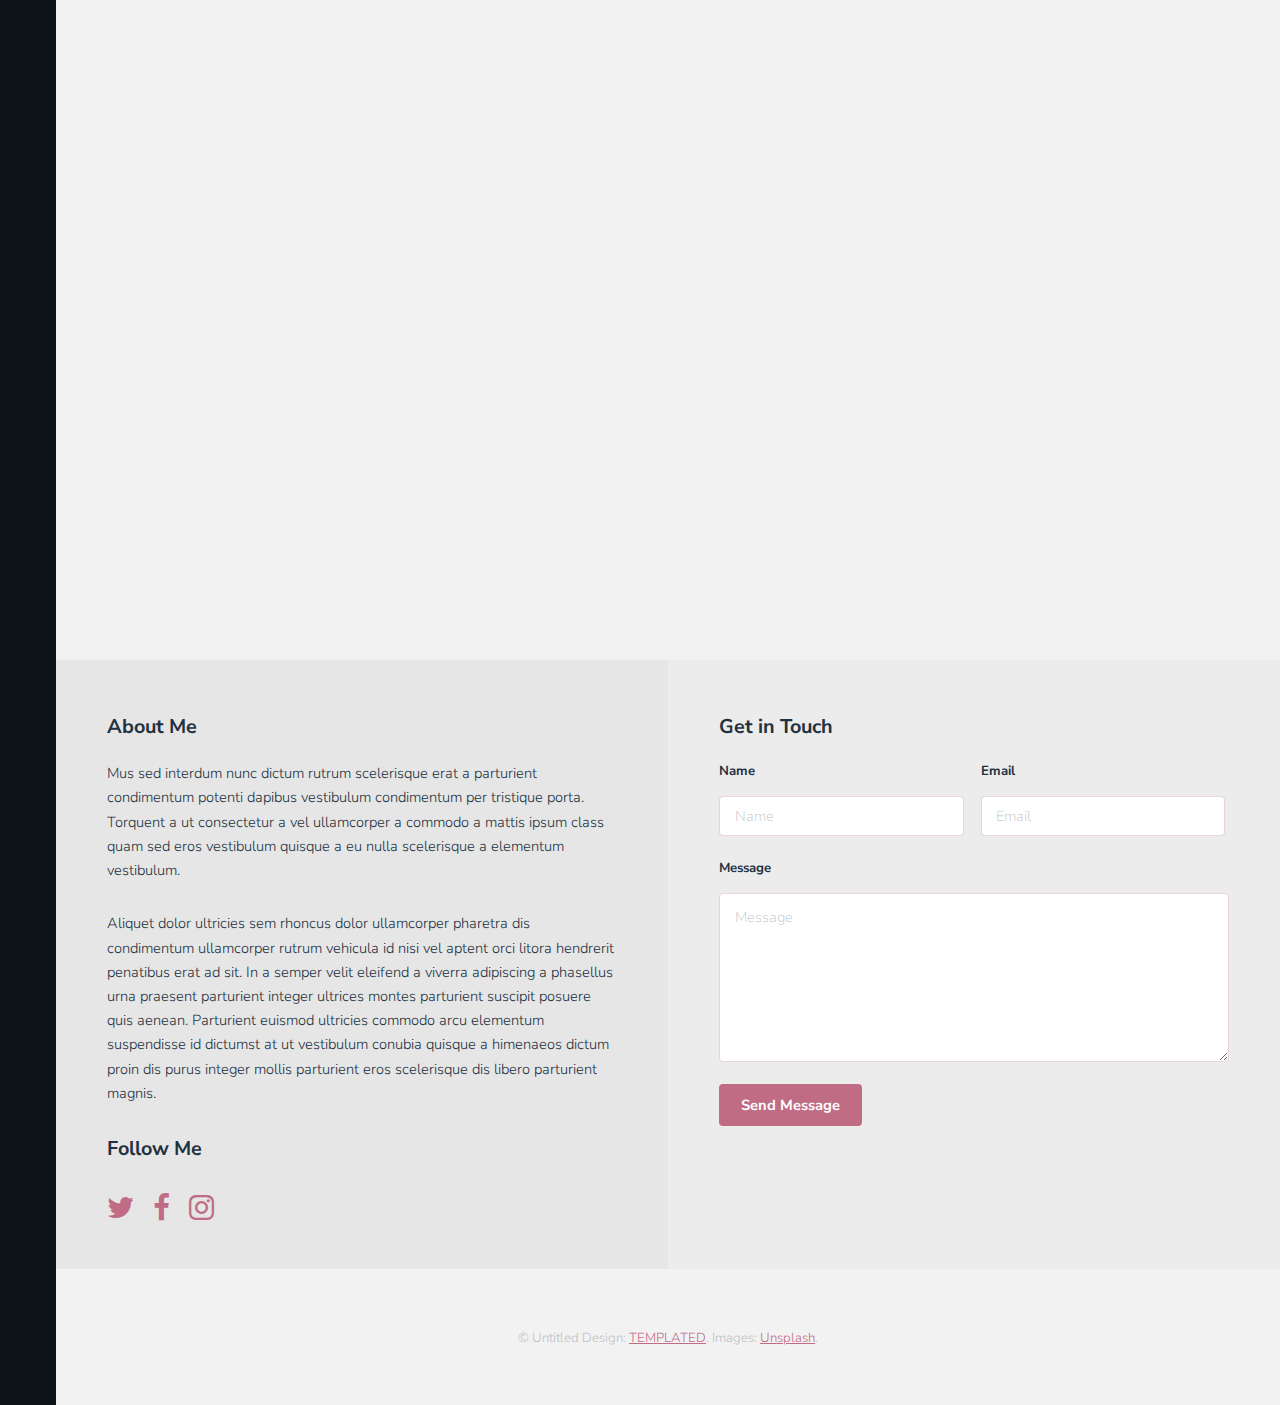
==== commit 56d133b2: "Draft v4" ====
--- a/gallery.html
+++ b/gallery.html
@@ -6,7 +6,7 @@
 -->
 <html>
 	<head>
-		<title>Gallery - Snapshot by TEMPLATED</title>
+		<title>List of Works</title>
 		<meta charset="utf-8" />
 		<meta name="viewport" content="width=device-width, initial-scale=1" />
 		<link rel="stylesheet" href="assets/css/main.css" />
@@ -39,51 +39,69 @@
 
 									<!-- Filters -->
 										<header>
-											<h1>Gallery</h1>
+											<h1>Work</h1>
 											<ul class="tabs">
-												<li><a href="#" data-tag="all" class="button active">All</a></li>
-												<li><a href="#" data-tag="people" class="button">People</a></li>
-												<li><a href="#" data-tag="place" class="button">Places</a></li>
-												<li><a href="#" data-tag="thing" class="button">Things</a></li>
-											</ul>
+											<li><a href="#" data-tag="all" class="button active">All</a></li>
+											<li><a href="#" data-tag="research" class="button">UX Research</a></li>
+											<li><a href="#" data-tag="design" class="button">Design</a></li>
+											<li><a href="#" data-tag="code" class="button">Code</a></li>
+											<li><a href="#" data-tag="dataviz" class="button">Data Visualization</a></li>
+
+										</ul>
 										</header>
 
 										<div class="content">
-											<div class="media all people">
-												<a href="images/fulls/01.jpg"><img src="images/thumbs/01.jpg" alt="" title="This right here is a caption." /></a>
+										<div class="media all research design">
+											<a href="images/fulls/01.jpg"><img src="images/thumbs/HarfordCounty.jpg" alt="" title="Improving Harford County Web Experience" /></a>
+										</div>
+										<div class="media all research design code">
+											<a href="images/fulls/05.jpg"><img src="images/thumbs/iiitdmobile.png" alt="" title="IIITD Mobile" /></a>
+										</div>
+										<div class="media all design">
+											<a href="images/fulls/09.jpg"><img src="images/thumbs/iAdvisor.png" alt="" title="iAdvisor" /></a>
+										</div>
+										<div class="media all dataviz code">
+											<a href="images/fulls/02.jpg"><img src="images/thumbs/skydata.png" alt="" title="SkyData" /></a>
+										</div>
+										<div class="media all research design">
+											<a href="images/fulls/06.jpg"><img src="images/thumbs/06.jpg" alt="" title="GABI" /></a>
+										</div>
+										<div class="media">
+											<a href="images/fulls/10.jpg"><img src="images/thumbs/10.jpg" alt="" title="This right here is a caption." /></a>
+										</div>
+										
+									</div>
+								</div>
+                            <div class="gallery">
+
+									<!-- Filters -->
+										<header>
+											<h1>Art Work</h1>
+											
+										</header>
+
+										<div class="content">
+											<div class="media">
+												<a href="images/artwork/Artwork1.jpg"><img src="images/thumbs/Artwork1.jpg" alt="Artwork 1" title='Title: Wings
+                                                    Medium: Pencil on Canvas' /></a>
 											</div>
-											<div class="media all place">
-												<a href="images/fulls/05.jpg"><img src="images/thumbs/05.jpg" alt="" title="This right here is a caption." /></a>
+											<div class="media">
+												<a href="images/artwork/Artwork2.jpg"><img src="images/thumbs/Artwork2.jpg" alt="Artwork 2" title="Title: Mother and Child(Original by Jamini Roy) \n Medium: Pencil on Canvas" /></a>
 											</div>
-											<div class="media all thing">
-												<a href="images/fulls/09.jpg"><img src="images/thumbs/09.jpg" alt="" title="This right here is a caption." /></a>
+											<div class="media">
+												<a href="images/artwork/Artwork3.jpg"><img src="images/thumbs/Artwork3.jpg" alt="Artwork 3" title="Title: Spread your Wings \n Medium: Pencil on Canvas" /></a>
 											</div>
-											<div class="media all people">
-												<a href="images/fulls/02.jpg"><img src="images/thumbs/02.jpg" alt="" title="This right here is a caption." /></a>
+											<div class="media">
+												<a href="images/artwork/Artwork4.jpg"><img src="images/thumbs/Artwork4.jpg" alt="Artwork 4" title="Title: Rabbit \n Medium: Pencil on Canvas" /></a>
 											</div>
-											<div class="media all place">
-												<a href="images/fulls/06.jpg"><img src="images/thumbs/06.jpg" alt="" title="This right here is a caption." /></a>
+											<div class="media">
+												<a href="images/artwork/Artwork6.jpg"><img src="images/thumbs/Artwork6.jpg" alt="Artwork 6" title="Title: Birdy \n Medium: Water Colors on Canvas" /></a>
 											</div>
-											<div class="media all thing">
-												<a href="images/fulls/10.jpg"><img src="images/thumbs/10.jpg" alt="" title="This right here is a caption." /></a>
+											<div class="media">
+												<a href="images/artwork/Artwork7.jpg"><img src="images/thumbs/Artwork7.jpg" alt="Artwork 7" title="Title: Fruit seller on the streets \n Medium: Water Colors on Canvas" /></a>
 											</div>
-											<div class="media all people">
-												<a href="images/fulls/03.jpg"><img src="images/thumbs/03.jpg" alt="" title="This right here is a caption." /></a>
-											</div>
-											<div class="media all place">
-												<a href="images/fulls/07.jpg"><img src="images/thumbs/07.jpg" alt="" title="This right here is a caption." /></a>
-											</div>
-											<div class="media all thing">
-												<a href="images/fulls/11.jpg"><img src="images/thumbs/11.jpg" alt="" title="This right here is a caption." /></a>
-											</div>
-											<div class="media all people">
-												<a href="images/fulls/04.jpg"><img src="images/thumbs/04.jpg" alt="" title="This right here is a caption." /></a>
-											</div>
-											<div class="media all place">
-												<a href="images/fulls/08.jpg"><img src="images/thumbs/08.jpg" alt="" title="This right here is a caption." /></a>
-											</div>
-											<div class="media all thing">
-												<a href="images/fulls/12.jpg"><img src="images/thumbs/12.jpg" alt="" title="This right here is a caption." /></a>
+											<div class="media">
+												<a href="images/artwork/Artwork8.jpg"><img src="images/thumbs/Artwork8.jpg" alt="Artwork 8" title="Title: Kerela boats \n Medium: Water Colors on Canvas" /></a>
 											</div>
 										</div>
 								</div>
--- a/assets/css/main.css
+++ b/assets/css/main.css
@@ -269,6 +269,16 @@
 		hr.major {
 			margin: 3em 0;
 		}
+
+	/* profile image */
+	.profileBox {
+		border-radius: 100%;
+		border: 5pt solid #ffffff;
+		height: 30vh;
+		width: 30vh;
+		margin-bottom: 20px;
+		text-align: center:
+	}
 
 	.align-left {
 		text-align: left;
@@ -852,7 +862,7 @@
 				overflow: hidden;
 				opacity: 0;
 				position: relative;
-				width: 25%;
+				width: 33%;
 				padding: 5px;
 			}
 
@@ -1488,7 +1498,7 @@
 		height: 100vh;
 		position: relative;
 		background: #000;
-		background-image: url(/images/banner.jpg);
+		background-image: url('/../images/banner.jpg');
 		background-size: cover;
 		background-attachment: fixed;
 		background-repeat: no-repeat;
